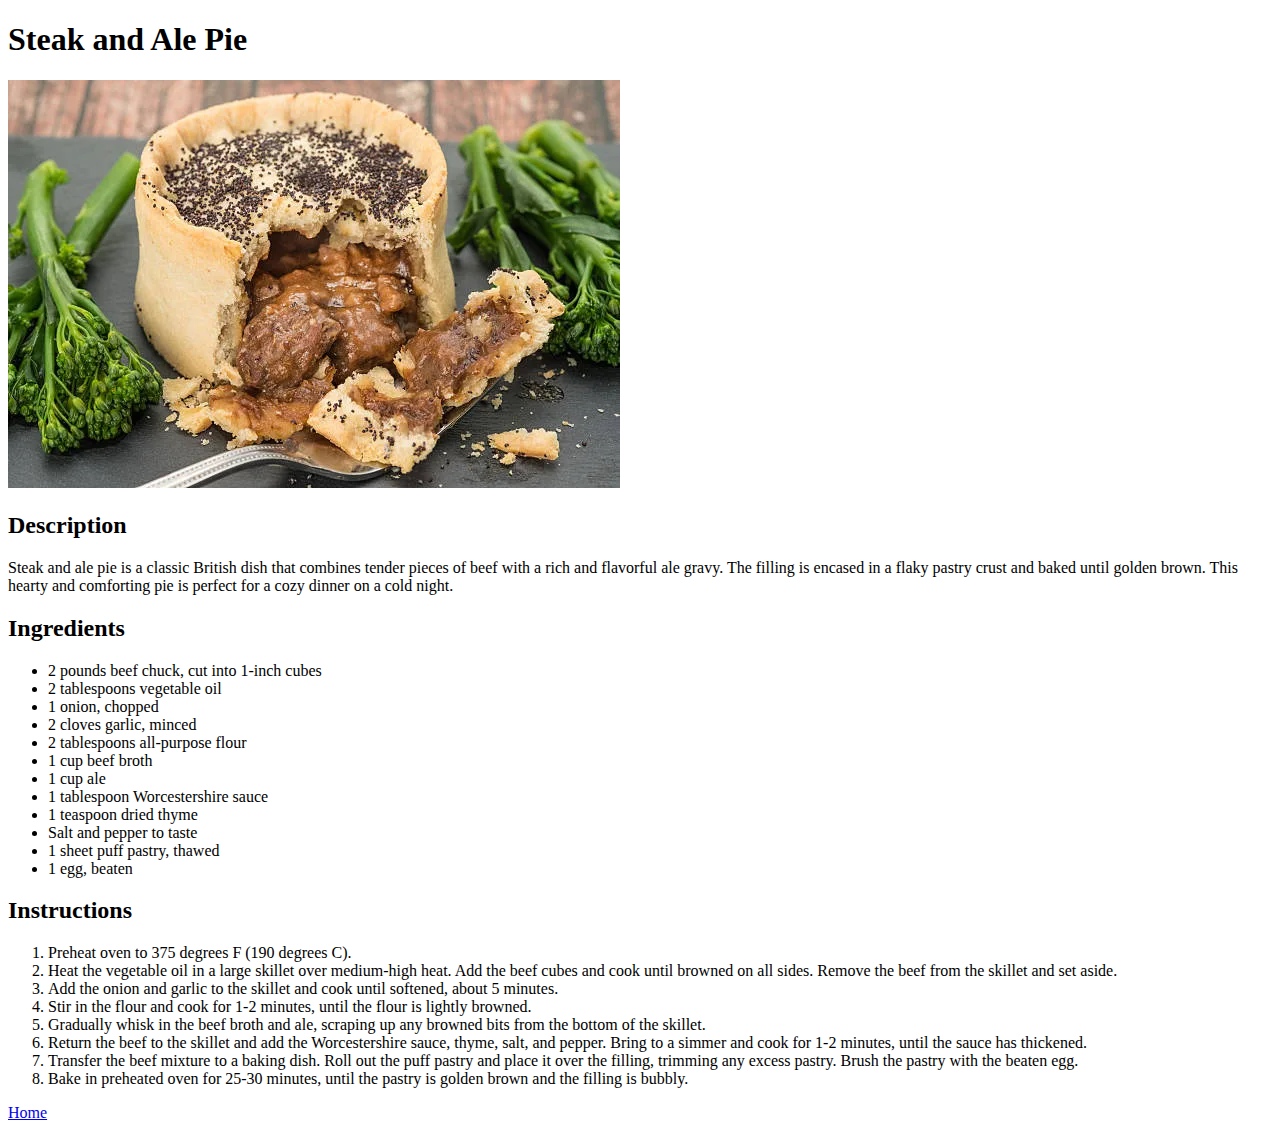
==== recipes/beef-pie.html @ d68d7b63 "Create foundation for recipe pages" ====
<!DOCTYPE html>
<html lang="en">
<head>
    <meta charset="UTF-8">
    <meta name="viewport" content="width=device-width, initial-scale=1.0">
    <title>Document</title>
</head>
<body>
    <h1>Steak and Ale Pie</h1>
    <img src="photos/steak-pie-photo.webp" alt="Steak and Ale Pie">
    <h2>Description</h2>
    <p>
        Steak and ale pie is a classic British dish that combines tender pieces of beef with a rich and flavorful ale gravy. 
        The filling is encased in a flaky pastry crust and baked until golden brown. 
        This hearty and comforting pie is perfect for a cozy dinner on a cold night.
    </p>
    <h2>Ingredients</h2>
    <ul>
        <li>2 pounds beef chuck, cut into 1-inch cubes</li>
        <li>2 tablespoons vegetable oil</li>
        <li>1 onion, chopped</li>
        <li>2 cloves garlic, minced</li>
        <li>2 tablespoons all-purpose flour</li>
        <li>1 cup beef broth</li>
        <li>1 cup ale</li>
        <li>1 tablespoon Worcestershire sauce</li>
        <li>1 teaspoon dried thyme</li>
        <li>Salt and pepper to taste</li>
        <li>1 sheet puff pastry, thawed</li>
        <li>1 egg, beaten</li>
    </ul>
    <h2>Instructions</h2>
    <ol>
        <li>Preheat oven to 375 degrees F (190 degrees C).</li>
        <li>Heat the vegetable oil in a large skillet over medium-high heat. Add the beef cubes and cook until browned on all sides. Remove the beef from the skillet and set aside.</li>
        <li>Add the onion and garlic to the skillet and cook until softened, about 5 minutes.</li>
        <li>Stir in the flour and cook for 1-2 minutes, until the flour is lightly browned.</li>
        <li>Gradually whisk in the beef broth and ale, scraping up any browned bits from the bottom of the skillet.</li>
        <li>Return the beef to the skillet and add the Worcestershire sauce, thyme, salt, and pepper. Bring to a simmer and cook for 1-2 minutes, until the sauce has thickened.</li>
        <li>Transfer the beef mixture to a baking dish. Roll out the puff pastry and place it over the filling, trimming any excess pastry. Brush the pastry with the beaten egg.</li>
        <li>Bake in preheated oven for 25-30 minutes, until the pastry is golden brown and the filling is bubbly.</li>
    </ol>
    <a href="../index.html">Home</a>
</body>
</html>
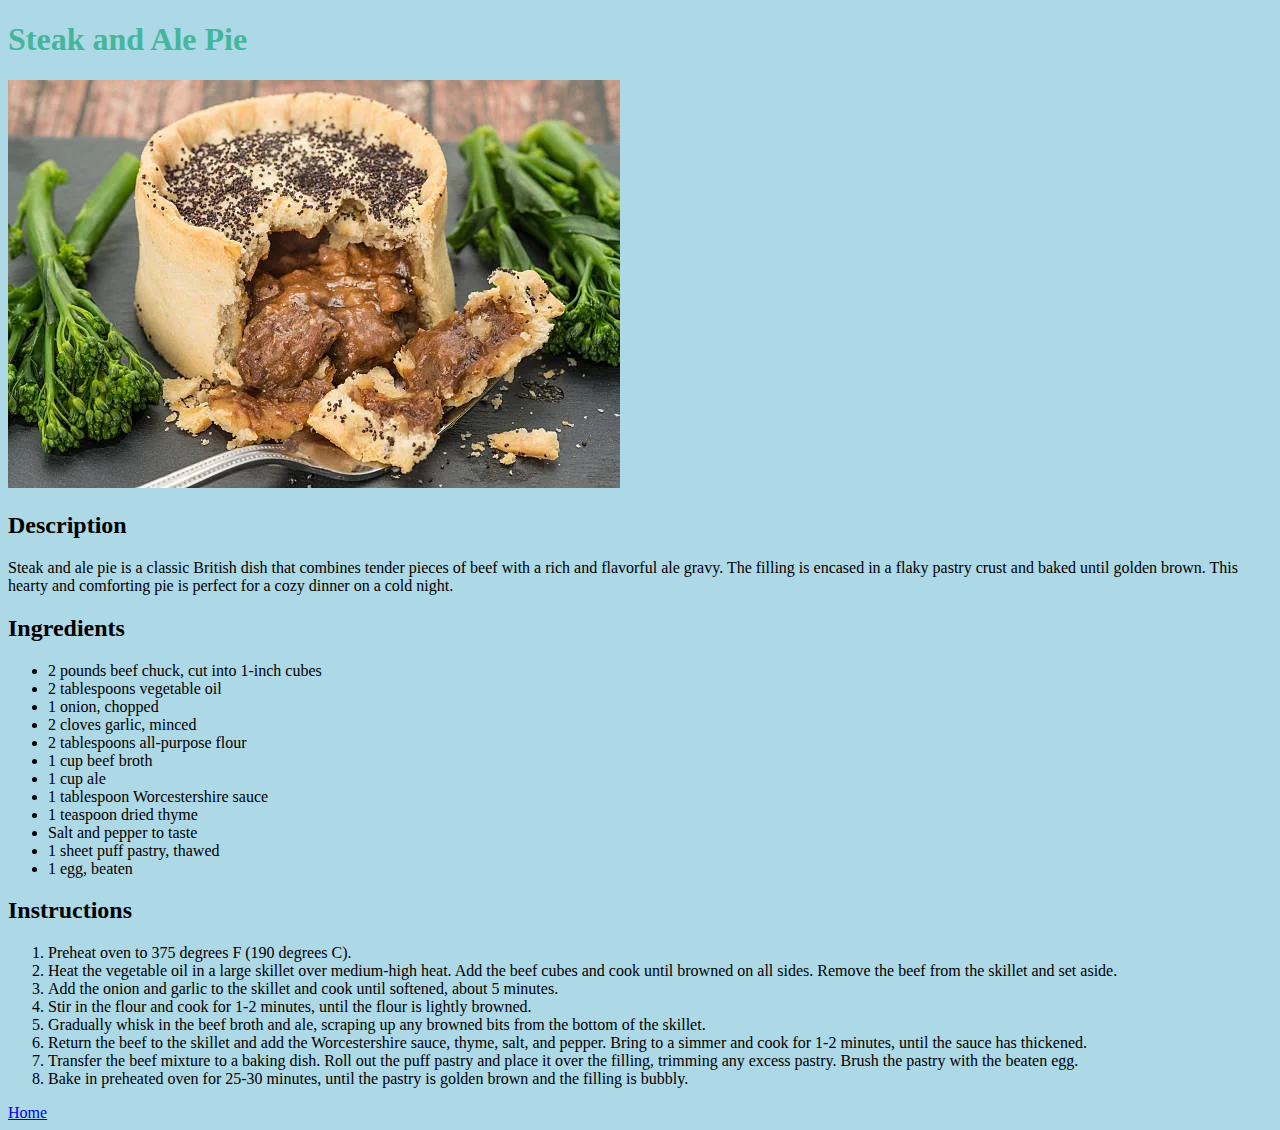
==== commit a777a008: "Add basic styling to index and recipes" ====
--- a/recipes/beef-pie.html
+++ b/recipes/beef-pie.html
@@ -4,8 +4,9 @@
     <meta charset="UTF-8">
     <meta name="viewport" content="width=device-width, initial-scale=1.0">
     <title>Document</title>
+    <link rel="stylesheet" href="../style.css">
 </head>
-<body>
+<body class="pie-recipe">
     <h1>Steak and Ale Pie</h1>
     <img src="photos/steak-pie-photo.webp" alt="Steak and Ale Pie">
     <h2>Description</h2>
@@ -40,6 +41,6 @@
         <li>Transfer the beef mixture to a baking dish. Roll out the puff pastry and place it over the filling, trimming any excess pastry. Brush the pastry with the beaten egg.</li>
         <li>Bake in preheated oven for 25-30 minutes, until the pastry is golden brown and the filling is bubbly.</li>
     </ol>
-    <a href="../index.html">Home</a>
+    <a href="../index.html" class="home-btn">Home</a>
 </body>
 </html>--- a/style.css
+++ b/style.css
@@ -0,0 +1,11 @@
+body {
+    background-color: lightblue;
+}
+
+h1 {
+    color: rgb(67, 182, 155);
+}
+
+.recipe-list {
+    font-family: Arial, Helvetica, sans-serif;
+}